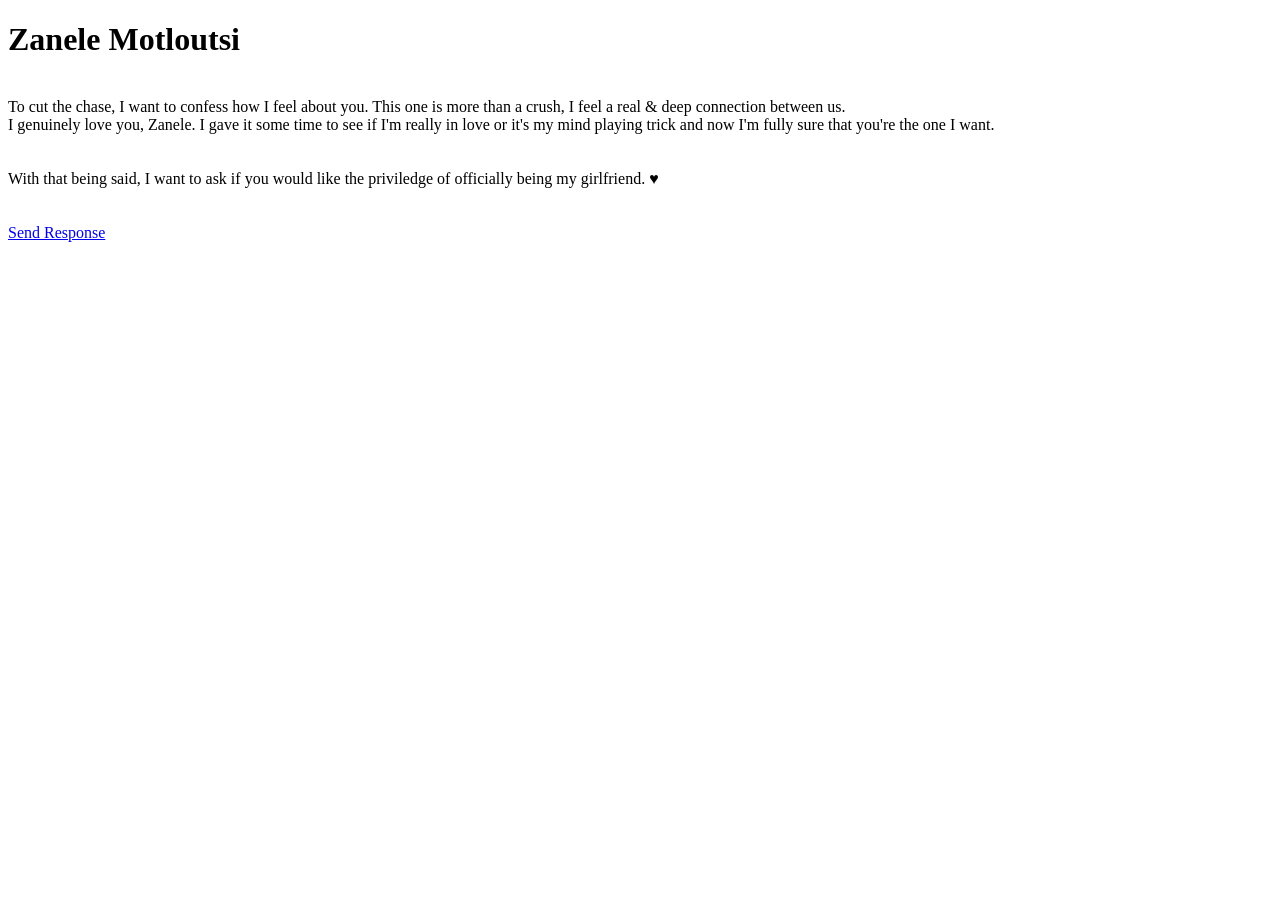
==== page4.html @ 09befe12 "Update page4.html" ====
<!-- 
Online HTML, CSS and JavaScript editor to run code online.
-->
<!DOCTYPE html>
<html lang="en">

<head>
  <meta charset="UTF-8" />
  <meta name="viewport" content="width=device-width, initial-scale=1.0" />
  <link rel="stylesheet" href="style.css" />
  <title>Browser</title>
</head>

<div class="body"> 
  <h1>Zanele Motloutsi</h1>
  <div class="p">
    <br>
To cut the chase, I want to confess how I feel about you. This one is more than a crush, I feel a real & deep connection between us.
    <br>
 I genuinely love you, Zanele. I gave it some time to see if I'm really in love or it's my mind playing trick and now I'm fully sure that you're the one I want. 
      <br><br>
        <br>
With that being said, I want to ask if you would like the priviledge of officially being my girlfriend. &#9829; 
          <br>
  
  </div>
  <script src="script.js"></script>
  <br>
</div>
  <br>
 
   <a href="https://wa.me/27694024029" class="button">Send Response</a>
      

</html>
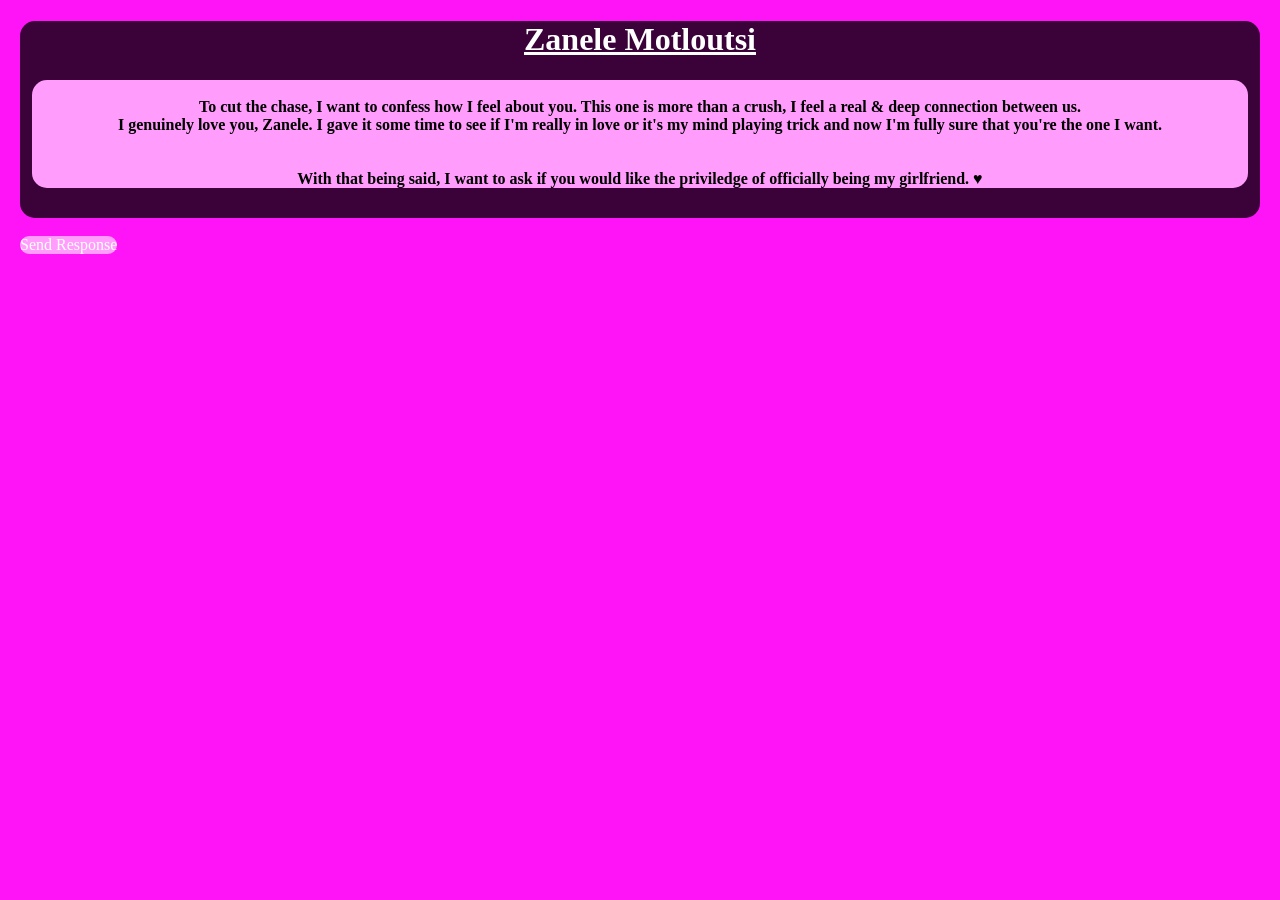
==== commit 8c6b8051: "Update page4.html" ====
--- a/page4.html
+++ b/page4.html
@@ -29,7 +29,7 @@
 </div>
   <br>
  
-   <a href="https://wa.me/27694024029" class="button">Send Response</a>
+   <a href="https://wa.me/27688975649" class="button">Send Response</a>
       
 
 </html>
--- a/style.css
+++ b/style.css
@@ -0,0 +1,52 @@
+body {
+  margin: 20px;
+}
+          
+html {background: rgb(255, 20, 247)}
+
+a {display: inline-block;
+    content-align: center;
+      font-size: 16px;
+      color: white;
+      background-color: rgb(255, 156, 252);
+      border-width: 2px ;
+      border-radius: 10px;
+      text-decoration: none;
+      text-align: center;
+      cursor: pointer;
+      transition: background-color 0.3s ease;
+  		font-family: verdana}
+
+.p {background-color: rgb(255, 156, 252);
+text-align: center;
+font-weight: bold;
+font-family: verdana;
+width:98%;
+margin: 1%;
+border-radius: 15px;
+}
+
+.body {background: rgb(59, 1, 57);
+border-radius: 15px;}
+
+.button {
+      display: inline-block;
+    content-align: center;
+      font-size: 16px;
+      color: white;
+      background-color: rgb(255, 156, 252);
+      border-width: 2px ;
+      border-radius: 10px;
+      text-decoration: none;
+      text-align: center;
+      cursor: pointer;
+      transition: background-color 0.3s ease;
+  		font-family: verdana
+    }
+.button:hover {
+      background-color: rgb(131, 131, 131);
+    }
+
+h1{color: White;
+text-align: center;
+text-decoration: underline}
